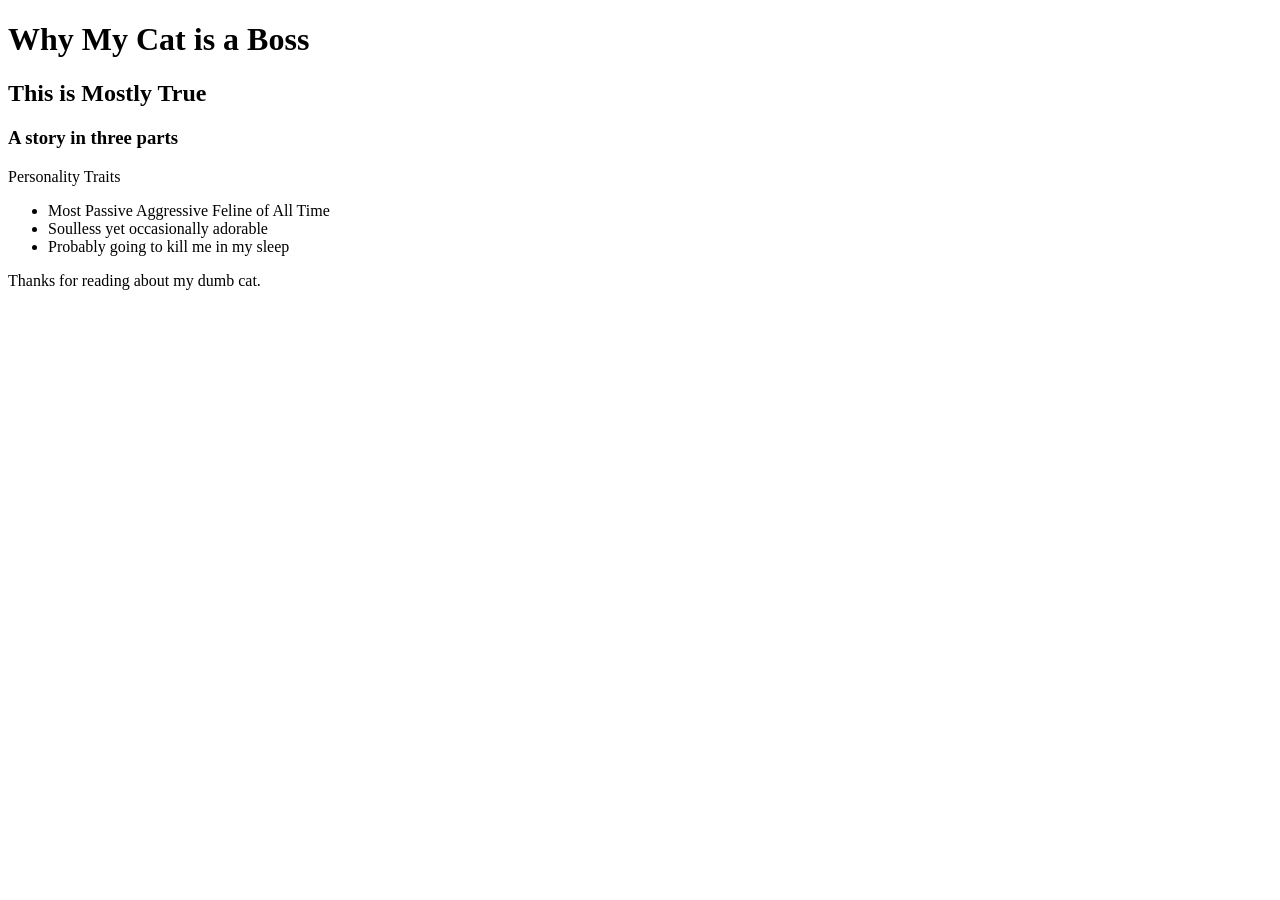
==== My-Cat-Webpage.html @ 4a19da50 "Create and edit cat webpage." ====
<!DOCTYPE html>
<html>
  <head>
    <title>My Cat's Webpage</title>
  </head>
  <body>
    <h1>Why My Cat is a Boss</h1>
    <h2>This is Mostly True</h2>
    <h3>A story in three parts</h3>
    <p>Personality Traits</p>
    <ul>
      <li>Most Passive Aggressive Feline of All Time</li>
      <li>Soulless yet occasionally adorable</li>
      <li>Probably going to kill me in my sleep</li>
    </ul>
    <p>Thanks for reading about my dumb cat.</p>
  </body>
</html>
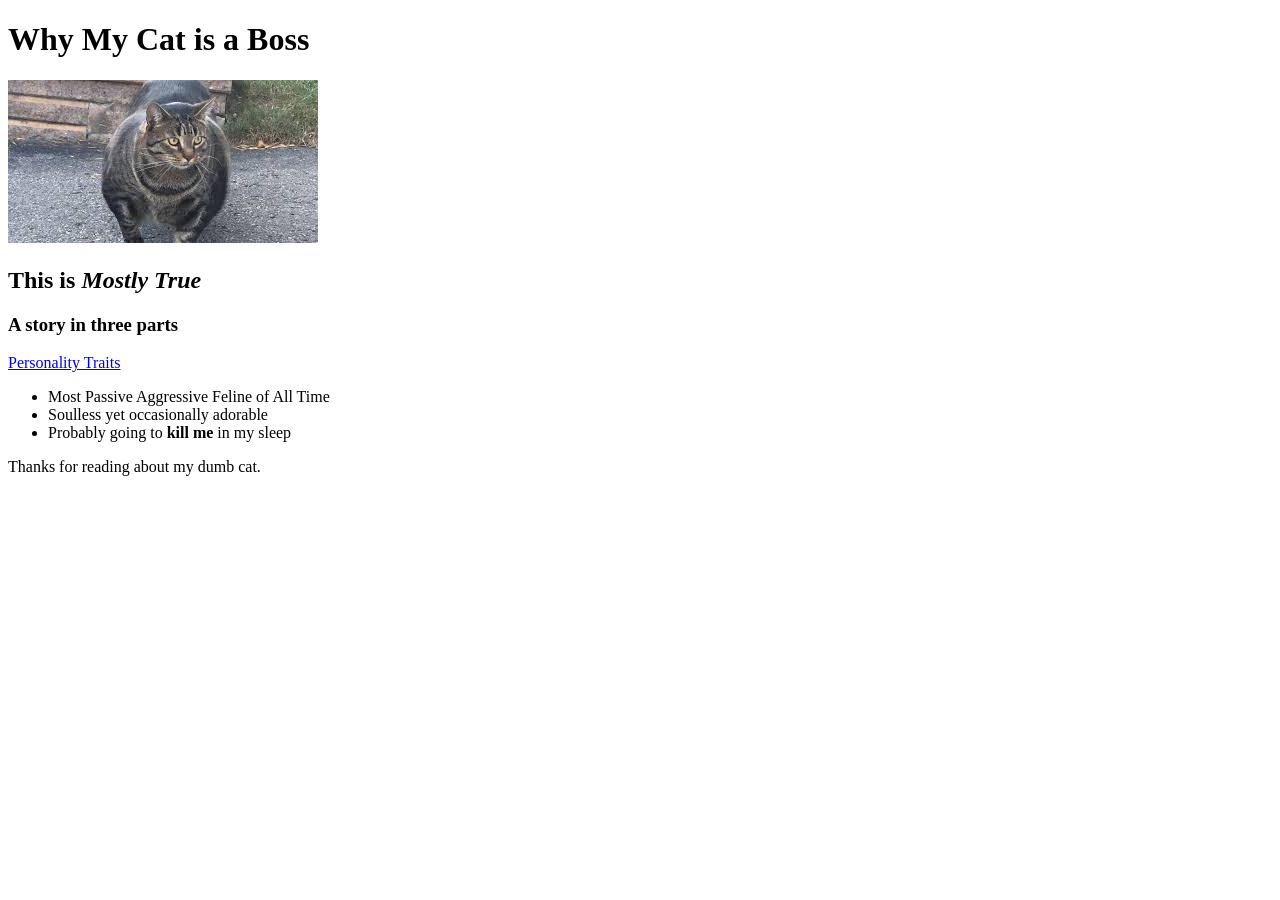
==== commit c7d1380e: "Add imgs, link, and inline to the cat webpage." ====
--- a/My-Cat-Webpage.html
+++ b/My-Cat-Webpage.html
@@ -5,13 +5,14 @@
   </head>
   <body>
     <h1>Why My Cat is a Boss</h1>
-    <h2>This is Mostly True</h2>
+    <img src="img/buff-cat.jpeg" alt="buff cat">
+    <h2>This is <em>Mostly True</em></h2>
     <h3>A story in three parts</h3>
-    <p>Personality Traits</p>
+    <p> <a href=https://www.16personalities.com> Personality Traits</a></p>
     <ul>
       <li>Most Passive Aggressive Feline of All Time</li>
       <li>Soulless yet occasionally adorable</li>
-      <li>Probably going to kill me in my sleep</li>
+      <li>Probably going to <strong>kill me</strong> in my sleep</li>
     </ul>
     <p>Thanks for reading about my dumb cat.</p>
   </body>
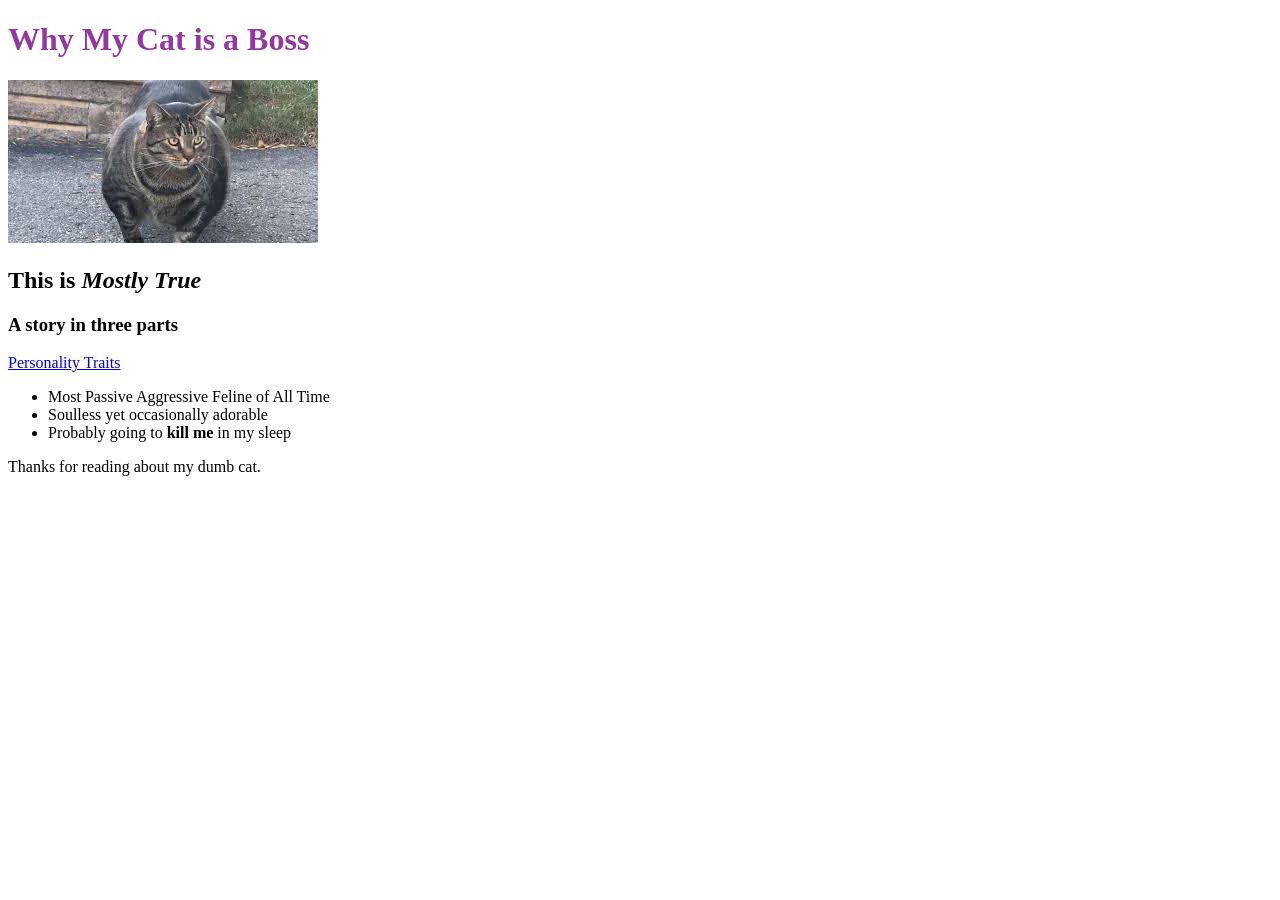
==== commit 7b4465b6: "Add CSS" ====
--- a/My-Cat-Webpage.html
+++ b/My-Cat-Webpage.html
@@ -1,6 +1,7 @@
 <!DOCTYPE html>
 <html>
   <head>
+    <link href="css/styles.css" rel="stylesheet" type="text/css">
     <title>My Cat's Webpage</title>
   </head>
   <body>
--- a/css/styles.css
+++ b/css/styles.css
@@ -0,0 +1,8 @@
+img.resize {
+  width: 300px;
+  height: 300px;
+}
+
+h1 {
+  color: #9438a0;
+}
